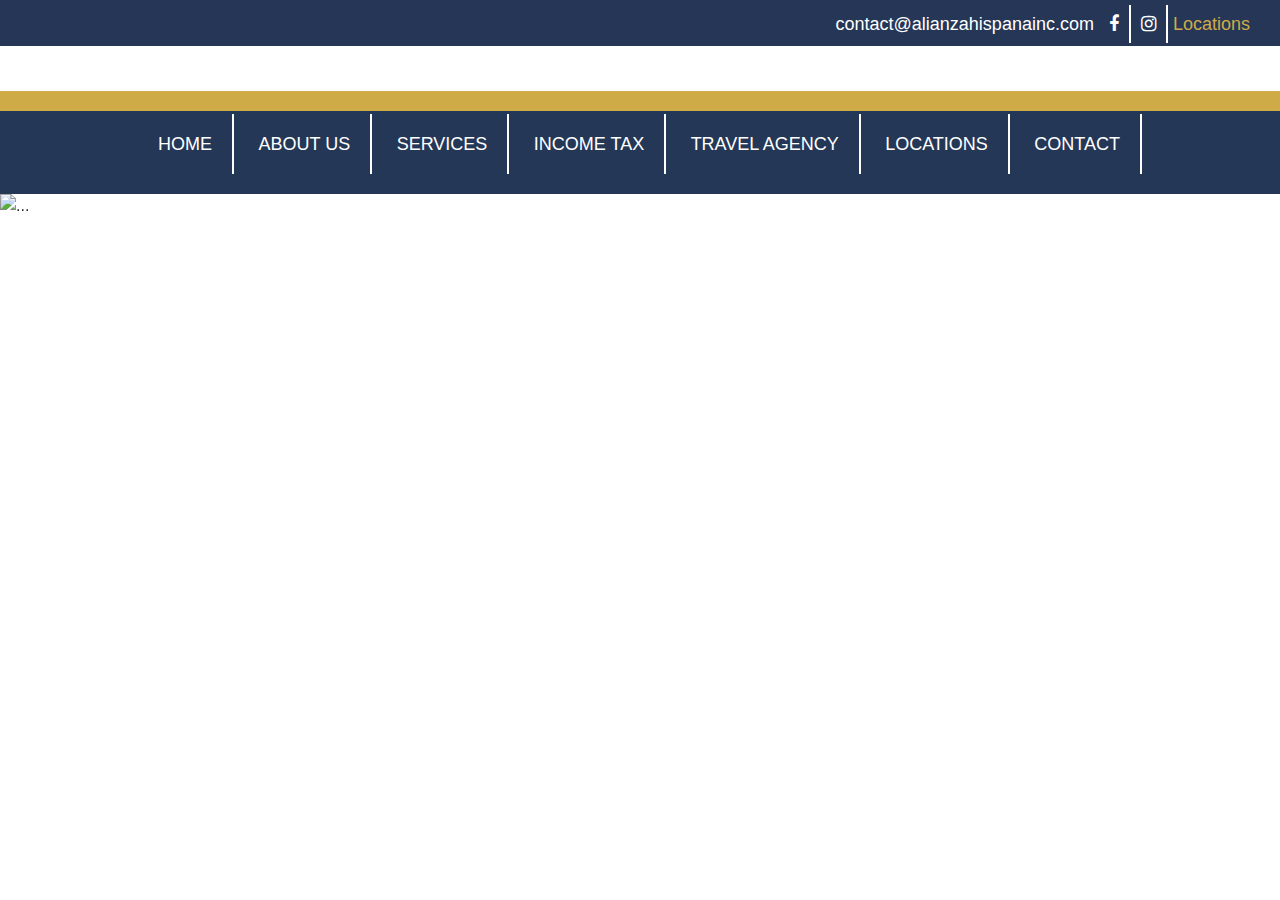
==== alianzaHispana/index.html @ bfb7ebe0 "Updated File" ====
<!DOCTYPE html>
<!--[if lt IE 7]>      <html class="no-js lt-ie9 lt-ie8 lt-ie7"> <![endif]-->
<!--[if IE 7]>         <html class="no-js lt-ie9 lt-ie8"> <![endif]-->
<!--[if IE 8]>         <html class="no-js lt-ie9"> <![endif]-->
<!--[if gt IE 8]><!-->
<html class="no-js">
<!--<![endif]-->

<head>
    <meta charset="utf-8">
    <meta http-equiv="X-UA-Compatible" content="IE=edge">
    <title>painting with CSS and HTML</title>
    <meta name="description" content="HTML">
    <meta name="viewport" content="width=device-width, initial-scale=1">
    <link rel="stylesheet" href="style.css">
    <link href="https://fonts.googleapis.com/css2?family=Open+Sans&display=swap" rel="stylesheet">
    <link href="https://stackpath.bootstrapcdn.com/font-awesome/4.7.0/css/font-awesome.min.css" rel="stylesheet"
        integrity="sha384-wvfXpqpZZVQGK6TAh5PVlGOfQNHSoD2xbE+QkPxCAFlNEevoEH3Sl0sibVcOQVnN" crossorigin="anonymous">
    <link rel="stylesheet" href="https://maxcdn.bootstrapcdn.com/bootstrap/4.0.0/css/bootstrap.min.css"
        integrity="sha384-Gn5384xqQ1aoWXA+058RXPxPg6fy4IWvTNh0E263XmFcJlSAwiGgFAW/dAiS6JXm" crossorigin="anonymous">
    <link rel="stylesheet" href="https://maxcdn.bootstrapcdn.com/bootstrap/4.0.0/css/bootstrap.min.css"
        integrity="sha384-Gn5384xqQ1aoWXA+058RXPxPg6fy4IWvTNh0E263XmFcJlSAwiGgFAW/dAiS6JXm" crossorigin="anonymous">
</head>

<body>
    <header>
        <div id="header-flex-wrapper">
            <h2><a href="" style="border-right:none;">contact@alianzahispanainc.com</a></h2>
            <a href=""><i class="fa fa-facebook" aria-hidden="true"></i></a>
            <a href=""><i class="fa fa-instagram" aria-hidden="true" style=""></i></a>
            <h2><a href="" class="locations" style="border-right:none;">Locations</a></h2>
        </div>
    </header>

    <div class="logo"><img src="http://www.alianzahispanainc.com/images/logo.png" alt=""></div>
    <div class="top-border"></div>
    <div id="main-links">
        <ul id="links">
            <li><a href="">HOME</a></li>
            <li><a href="">ABOUT US</a> </li>
            <li><a href="">SERVICES</a></li>
            <li><a href="">INCOME TAX</a></li>
            <li><a href="">TRAVEL AGENCY</a></li>
            <li><a href="">LOCATIONS</a></li>
            <li><a href="">CONTACT</a></li>
        </ul>
    </div>
                <div id="carouselExampleInterval" class="carousel slide" data-ride="carousel">
                    <div class="carousel-inner">
                      <div class="carousel-item active" data-interval="1000">
                        <img src="http://www.alianzahispanainc.com/images/banners/banner2.jpg" class="d-block w-100" alt="...">
                      </div>
                      <div class="carousel-item" data-interval="2000">
                        <img src="http://www.alianzahispanainc.com/images/banners/banner1.jpg" class="d-block w-100" alt="...">
                      </div>
                      <div class="carousel-item" data-interval="2000">
                        <img src="http://www.alianzahispanainc.com/images/banners/send-money-banner_mini.jpg" class="d-block w-100" alt="...">
                      </div>
                    </div>
                    <a class="carousel-control-prev" href="#carouselExampleInterval" role="button" data-slide="prev">
                      <span class="carousel-control-prev-icon" aria-hidden="true"></span>
                      <span class="sr-only">Previous</span>
                    </a>
                    <a class="carousel-control-next" href="#carouselExampleInterval" role="button" data-slide="next">
                      <span class="carousel-control-next-icon" aria-hidden="true"></span>
                      <span class="sr-only">Next</span>
                    </a>
                  </div>
    <script src="main.js" async defer></script>
    <script src="https://code.jquery.com/jquery-3.2.1.slim.min.js"
        integrity="sha384-KJ3o2DKtIkvYIK3UENzmM7KCkRr/rE9/Qpg6aAZGJwFDMVNA/GpGFF93hXpG5KkN"
        crossorigin="anonymous"></script>
    <script src="https://cdnjs.cloudflare.com/ajax/libs/popper.js/1.12.9/umd/popper.min.js"
        integrity="sha384-ApNbgh9B+Y1QKtv3Rn7W3mgPxhU9K/ScQsAP7hUibX39j7fakFPskvXusvfa0b4Q"
        crossorigin="anonymous"></script>
    <script src="https://maxcdn.bootstrapcdn.com/bootstrap/4.0.0/js/bootstrap.min.js"
        integrity="sha384-JZR6Spejh4U02d8jOt6vLEHfe/JQGiRRSQQxSfFWpi1MquVdAyjUar5+76PVCmYl"
        crossorigin="anonymous"></script>
<!-- 
        <script>
            $('#myCarousel').on('slide.bs.carousel', function () {
  $('.carousel').carousel({
  interval: 2000
})
})
        </script> -->
</body>

</html>
---- alianzaHispana/style.css ----
*{
padding:0;
margin:0;
box-sizing:border-box;
} 

body{
background:rgb(255, 255, 255); 
font-family: 'Open Sans', sans-serif;
    font-size: 18px;
    color: rgb(0, 0, 0);
    padding: 0;
    margin: 0;
    width: 100%;
    height: 100%;
} 
  
.logo{
    max-width:100%;
}

html{
scroll-behavior:smooth;
}

header{
    background: #253657;
    height:100%;
    width:100%;
}

#header-flex-wrapper{
    display: flex;
    align-items: baseline;
    justify-content: flex-end;
padding-right:25px;
}

header a {
    font-size:18px;
    padding:5px;
    /* padding:20px; */
    color:white;
    text-decoration: none;
    border-right: 2px solid white;
}
.locations{
    /* color:#; */
    color:#CFAB47;
}

.locations:hover{
    color:#E98038;
}
i {
    /* padding:5 */
    margin:5px;
}

.logo{
    display: flex;
    align-items: center;
    justify-content: center;
    margin-bottom:25px;
    margin-top:20px;
}

.top-border{
    background:#CFAB47;
    width: 100%;
    height: 20px;
}

#main-links{
background: #253757;
display: flex;
align-items: center;
justify-content: center;
padding:20px;
}

#links li {
    display: inline;

}

#links  a{
    text-decoration: none;
    color:white;
    font-size:18px;
    border-right: 2px solid white;
padding:20px;
}
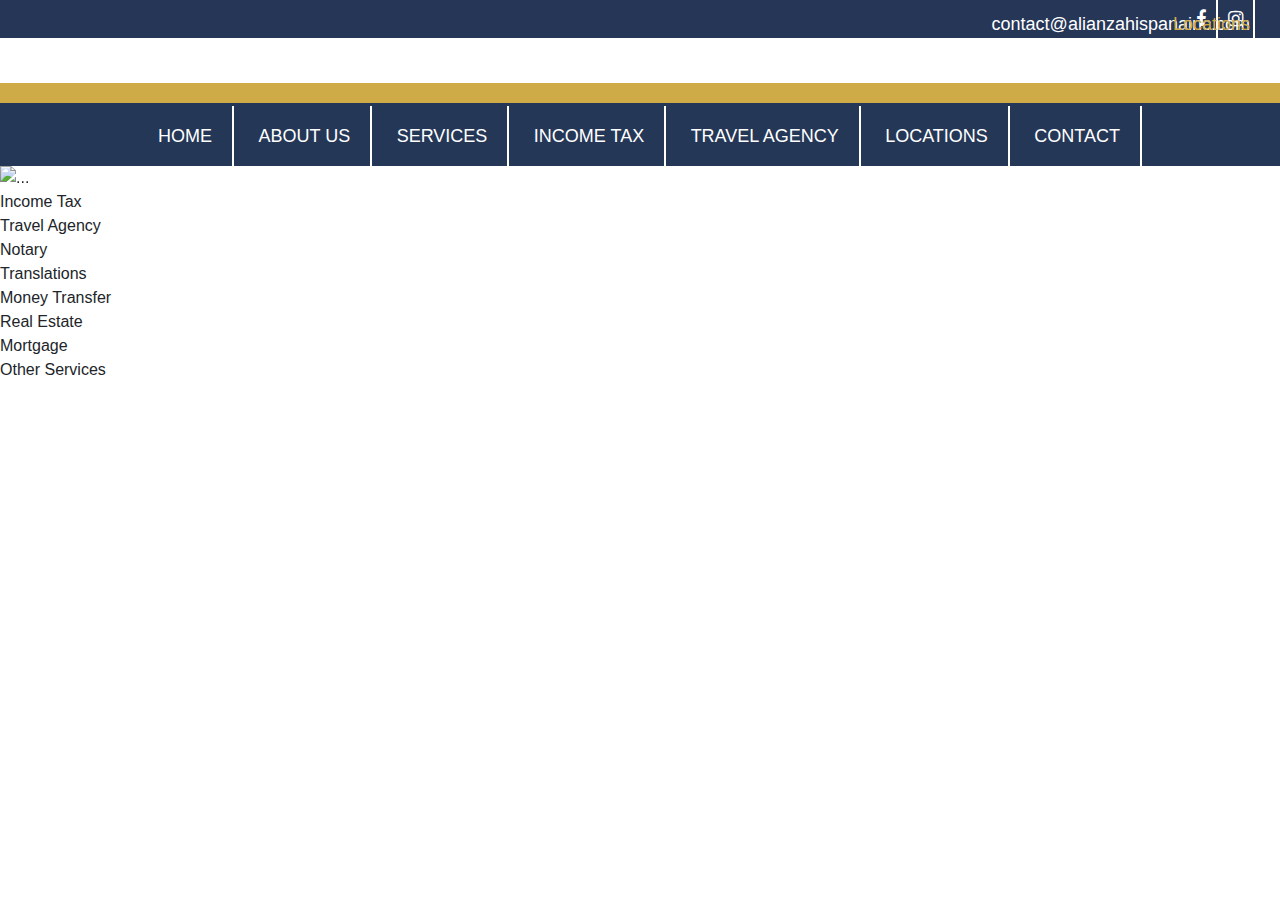
==== commit f7f564e9: "Updated File" ====
--- a/alianzaHispana/index.html
+++ b/alianzaHispana/index.html
@@ -7,76 +7,111 @@
 <!--<![endif]-->
 
 <head>
-    <meta charset="utf-8">
-    <meta http-equiv="X-UA-Compatible" content="IE=edge">
-    <title>painting with CSS and HTML</title>
-    <meta name="description" content="HTML">
-    <meta name="viewport" content="width=device-width, initial-scale=1">
-    <link rel="stylesheet" href="style.css">
-    <link href="https://fonts.googleapis.com/css2?family=Open+Sans&display=swap" rel="stylesheet">
-    <link href="https://stackpath.bootstrapcdn.com/font-awesome/4.7.0/css/font-awesome.min.css" rel="stylesheet"
-        integrity="sha384-wvfXpqpZZVQGK6TAh5PVlGOfQNHSoD2xbE+QkPxCAFlNEevoEH3Sl0sibVcOQVnN" crossorigin="anonymous">
-    <link rel="stylesheet" href="https://maxcdn.bootstrapcdn.com/bootstrap/4.0.0/css/bootstrap.min.css"
-        integrity="sha384-Gn5384xqQ1aoWXA+058RXPxPg6fy4IWvTNh0E263XmFcJlSAwiGgFAW/dAiS6JXm" crossorigin="anonymous">
-    <link rel="stylesheet" href="https://maxcdn.bootstrapcdn.com/bootstrap/4.0.0/css/bootstrap.min.css"
-        integrity="sha384-Gn5384xqQ1aoWXA+058RXPxPg6fy4IWvTNh0E263XmFcJlSAwiGgFAW/dAiS6JXm" crossorigin="anonymous">
+
+  <meta charset="utf-8">
+  <meta http-equiv="X-UA-Compatible" content="IE=edge">
+  <title>painting with CSS and HTML</title>
+  <meta name="description" content="HTML">
+  <meta name="viewport" content="width=device-width, initial-scale=1">
+  <link rel="stylesheet" href="style.css">
+  <link href="https://fonts.googleapis.com/css2?family=Open+Sans&display=swap" rel="stylesheet">
+  <link href="https://stackpath.bootstrapcdn.com/font-awesome/4.7.0/css/font-awesome.min.css" rel="stylesheet"
+    integrity="sha384-wvfXpqpZZVQGK6TAh5PVlGOfQNHSoD2xbE+QkPxCAFlNEevoEH3Sl0sibVcOQVnN" crossorigin="anonymous">
+  <link rel="stylesheet" href="https://maxcdn.bootstrapcdn.com/bootstrap/4.0.0/css/bootstrap.min.css"
+    integrity="sha384-Gn5384xqQ1aoWXA+058RXPxPg6fy4IWvTNh0E263XmFcJlSAwiGgFAW/dAiS6JXm" crossorigin="anonymous">
+  <link rel="stylesheet" href="https://maxcdn.bootstrapcdn.com/bootstrap/4.0.0/css/bootstrap.min.css"
+    integrity="sha384-Gn5384xqQ1aoWXA+058RXPxPg6fy4IWvTNh0E263XmFcJlSAwiGgFAW/dAiS6JXm" crossorigin="anonymous">
 </head>
 
 <body>
-    <header>
-        <div id="header-flex-wrapper">
-            <h2><a href="" style="border-right:none;">contact@alianzahispanainc.com</a></h2>
-            <a href=""><i class="fa fa-facebook" aria-hidden="true"></i></a>
-            <a href=""><i class="fa fa-instagram" aria-hidden="true" style=""></i></a>
-            <h2><a href="" class="locations" style="border-right:none;">Locations</a></h2>
-        </div>
-    </header>
+  <header>
+    <div id="header-flex-wrapper">
+      <h2><a href="" style="border-right:none;">contact@alianzahispanainc.com</a></h2>
+      <a href=""><i class="fa fa-facebook" aria-hidden="true"></i></a>
+      <a href=""><i class="fa fa-instagram" aria-hidden="true" style=""></i></a>
+      <h2><a href="" class="locations" style="border-right:none;">Locations</a></h2>
+    </div>
+  </header>
 
-    <div class="logo"><img src="http://www.alianzahispanainc.com/images/logo.png" alt=""></div>
-    <div class="top-border"></div>
-    <div id="main-links">
-        <ul id="links">
-            <li><a href="">HOME</a></li>
-            <li><a href="">ABOUT US</a> </li>
-            <li><a href="">SERVICES</a></li>
-            <li><a href="">INCOME TAX</a></li>
-            <li><a href="">TRAVEL AGENCY</a></li>
-            <li><a href="">LOCATIONS</a></li>
-            <li><a href="">CONTACT</a></li>
-        </ul>
+  <div class="logo"><img src="http://www.alianzahispanainc.com/images/logo.png" alt=""></div>
+  <div class="top-border"></div>
+  <div id="main-links">
+    <ul id="links">
+      <li><a href="">HOME</a></li>
+      <li><a href="">ABOUT US</a> </li>
+      <li><a href="">SERVICES</a></li>
+      <li><a href="">INCOME TAX</a></li>
+      <li><a href="">TRAVEL AGENCY</a></li>
+      <li><a href="">LOCATIONS</a></li>
+      <li><a href="">CONTACT</a></li>
+    </ul>
+  </div>
+  <div id="carouselExampleInterval" class="carousel slide" data-ride="carousel">
+    <div class="carousel-inner">
+      <div class="carousel-item active" data-interval="1000">
+        <img src="http://www.alianzahispanainc.com/images/banners/banner2.jpg" class="d-block w-100" alt="...">
+      </div>
+      <div class="carousel-item" data-interval="2000">
+        <img src="http://www.alianzahispanainc.com/images/banners/banner1.jpg" class="d-block w-100" alt="...">
+      </div>
+      <div class="carousel-item" data-interval="2000">
+        <img src="http://www.alianzahispanainc.com/images/banners/send-money-banner_mini.jpg" class="d-block w-100"
+          alt="...">
+      </div>
     </div>
-                <div id="carouselExampleInterval" class="carousel slide" data-ride="carousel">
-                    <div class="carousel-inner">
-                      <div class="carousel-item active" data-interval="1000">
-                        <img src="http://www.alianzahispanainc.com/images/banners/banner2.jpg" class="d-block w-100" alt="...">
-                      </div>
-                      <div class="carousel-item" data-interval="2000">
-                        <img src="http://www.alianzahispanainc.com/images/banners/banner1.jpg" class="d-block w-100" alt="...">
-                      </div>
-                      <div class="carousel-item" data-interval="2000">
-                        <img src="http://www.alianzahispanainc.com/images/banners/send-money-banner_mini.jpg" class="d-block w-100" alt="...">
-                      </div>
-                    </div>
-                    <a class="carousel-control-prev" href="#carouselExampleInterval" role="button" data-slide="prev">
-                      <span class="carousel-control-prev-icon" aria-hidden="true"></span>
-                      <span class="sr-only">Previous</span>
-                    </a>
-                    <a class="carousel-control-next" href="#carouselExampleInterval" role="button" data-slide="next">
-                      <span class="carousel-control-next-icon" aria-hidden="true"></span>
-                      <span class="sr-only">Next</span>
-                    </a>
-                  </div>
-    <script src="main.js" async defer></script>
-    <script src="https://code.jquery.com/jquery-3.2.1.slim.min.js"
-        integrity="sha384-KJ3o2DKtIkvYIK3UENzmM7KCkRr/rE9/Qpg6aAZGJwFDMVNA/GpGFF93hXpG5KkN"
-        crossorigin="anonymous"></script>
-    <script src="https://cdnjs.cloudflare.com/ajax/libs/popper.js/1.12.9/umd/popper.min.js"
-        integrity="sha384-ApNbgh9B+Y1QKtv3Rn7W3mgPxhU9K/ScQsAP7hUibX39j7fakFPskvXusvfa0b4Q"
-        crossorigin="anonymous"></script>
-    <script src="https://maxcdn.bootstrapcdn.com/bootstrap/4.0.0/js/bootstrap.min.js"
-        integrity="sha384-JZR6Spejh4U02d8jOt6vLEHfe/JQGiRRSQQxSfFWpi1MquVdAyjUar5+76PVCmYl"
-        crossorigin="anonymous"></script>
-<!-- 
+    <a class="carousel-control-prev" href="#carouselExampleInterval" role="button" data-slide="prev">
+      <span class="carousel-control-prev-icon" aria-hidden="true"></span>
+      <span class="sr-only">Previous</span>
+    </a>
+    <a class="carousel-control-next" href="#carouselExampleInterval" role="button" data-slide="next">
+      <span class="carousel-control-next-icon" aria-hidden="true"></span>
+      <span class="sr-only">Next</span>
+    </a>
+  </div>
+
+
+  <section class="directory-info">
+    <div class="parent-flex">
+      <div>Income Tax</div>
+      <div>Travel Agency</div>
+      <div>Notary</div>
+      <div>Translations</div>
+    </div>
+    <div class="parent-flex">
+      <div>Money Transfer</div>
+      <div>Real Estate</div>
+      <div>Mortgage</div>
+      <div>Other Services</div>
+    </div>
+  </section>
+
+<!--   
+  <section class="directory-info">
+    <div class="parent-flex">
+      <div class="child-icon">Income Tax</div>
+      <div class="child-icon">Travel Agency</div>
+      <div class="child-icon">Notary</div>
+      <div class="child-icon">Translations</div>
+    </div>
+    <div class="parent-flex">
+      <div class="child-icon">Money Transfer</div>
+      <div class="child-icon">Real Estate</div>
+      <div class="child-icon">Mortgage</div>
+      <div class="child-icon">Other Services</div>
+    </div>
+  </section> -->
+
+  <script src="main.js" async defer></script>
+  <script src="https://code.jquery.com/jquery-3.2.1.slim.min.js"
+    integrity="sha384-KJ3o2DKtIkvYIK3UENzmM7KCkRr/rE9/Qpg6aAZGJwFDMVNA/GpGFF93hXpG5KkN"
+    crossorigin="anonymous"></script>
+  <script src="https://cdnjs.cloudflare.com/ajax/libs/popper.js/1.12.9/umd/popper.min.js"
+    integrity="sha384-ApNbgh9B+Y1QKtv3Rn7W3mgPxhU9K/ScQsAP7hUibX39j7fakFPskvXusvfa0b4Q"
+    crossorigin="anonymous"></script>
+  <script src="https://maxcdn.bootstrapcdn.com/bootstrap/4.0.0/js/bootstrap.min.js"
+    integrity="sha384-JZR6Spejh4U02d8jOt6vLEHfe/JQGiRRSQQxSfFWpi1MquVdAyjUar5+76PVCmYl"
+    crossorigin="anonymous"></script>
+  <!-- 
         <script>
             $('#myCarousel').on('slide.bs.carousel', function () {
   $('.carousel').carousel({
--- a/alianzaHispana/style.css
+++ b/alianzaHispana/style.css
@@ -1,93 +1,123 @@
-*{
-padding:0;
-margin:0;
-box-sizing:border-box;
-} 
+* {
+    padding: 0;
+    margin: 0;
+    box-sizing: border-box;
+}
 
-body{
-background:rgb(255, 255, 255); 
-font-family: 'Open Sans', sans-serif;
+body {
+    background: rgb(255, 255, 255);
+    font-family: 'Open Sans', sans-serif;
     font-size: 18px;
     color: rgb(0, 0, 0);
     padding: 0;
     margin: 0;
     width: 100%;
     height: 100%;
-} 
-  
-.logo{
-    max-width:100%;
 }
 
-html{
-scroll-behavior:smooth;
+.logo {
+    max-width: 100%;
 }
 
-header{
-    background: #253657;
-    height:100%;
-    width:100%;
+html {
+    scroll-behavior: smooth;
 }
 
-#header-flex-wrapper{
+header {
+    background: #253657;
+    height: 100%;
+    width: 100%;
+}
+
+#header-flex-wrapper {
     display: flex;
     align-items: baseline;
     justify-content: flex-end;
-padding-right:25px;
+    padding-right: 25px;
 }
 
 header a {
-    font-size:18px;
-    padding:5px;
+    font-size: 18px;
+    padding: 5px;
     /* padding:20px; */
-    color:white;
+    color: white;
     text-decoration: none;
     border-right: 2px solid white;
 }
-.locations{
+
+.locations {
     /* color:#; */
-    color:#CFAB47;
+    color: #CFAB47;
 }
 
-.locations:hover{
-    color:#E98038;
+.locations:hover {
+    color: #E98038;
 }
+
 i {
     /* padding:5 */
-    margin:5px;
+    margin: 5px;
 }
 
-.logo{
+.logo {
     display: flex;
     align-items: center;
     justify-content: center;
-    margin-bottom:25px;
-    margin-top:20px;
+    margin-bottom: 25px;
+    margin-top: 20px;
 }
 
-.top-border{
-    background:#CFAB47;
+.top-border {
+    background: #CFAB47;
     width: 100%;
     height: 20px;
 }
 
-#main-links{
-background: #253757;
-display: flex;
-align-items: center;
-justify-content: center;
-padding:20px;
+#main-links {
+    background: #253757;
+    display: flex;
+    align-items: center;
+    justify-content: center;
+    padding-top: 20px;
 }
 
 #links li {
     display: inline;
+}
+
+#links a {
+    text-decoration: none;
+    color: white;
+    font-size: 18px;
+    border-right: 2px solid white;
+    padding: 20px;
+}
+
+.directory-info{
+    background:url("http://www.alianzahispanainc.com/images/fondo-servicios.png");
+    height:65vh;
+    width:100vw;
+}
+
+h2{
+    position: absolute;
+    text-align: center;
+    /* bottom: 250px; */
+    margin:0 auto;
+}
+
+p{
+    position: absolute;
+    text-align: center;
+    font-size:1.2rem;
+    /* bottom: 150px; */
+    margin:0 auto;
 
 }
 
-#links  a{
-    text-decoration: none;
-    color:white;
-    font-size:18px;
-    border-right: 2px solid white;
-padding:20px;
-}+parent-flex{
+    display: flex;
+    align-items: center;
+    justify-content: center;
+    flex-direction: row;
+}
